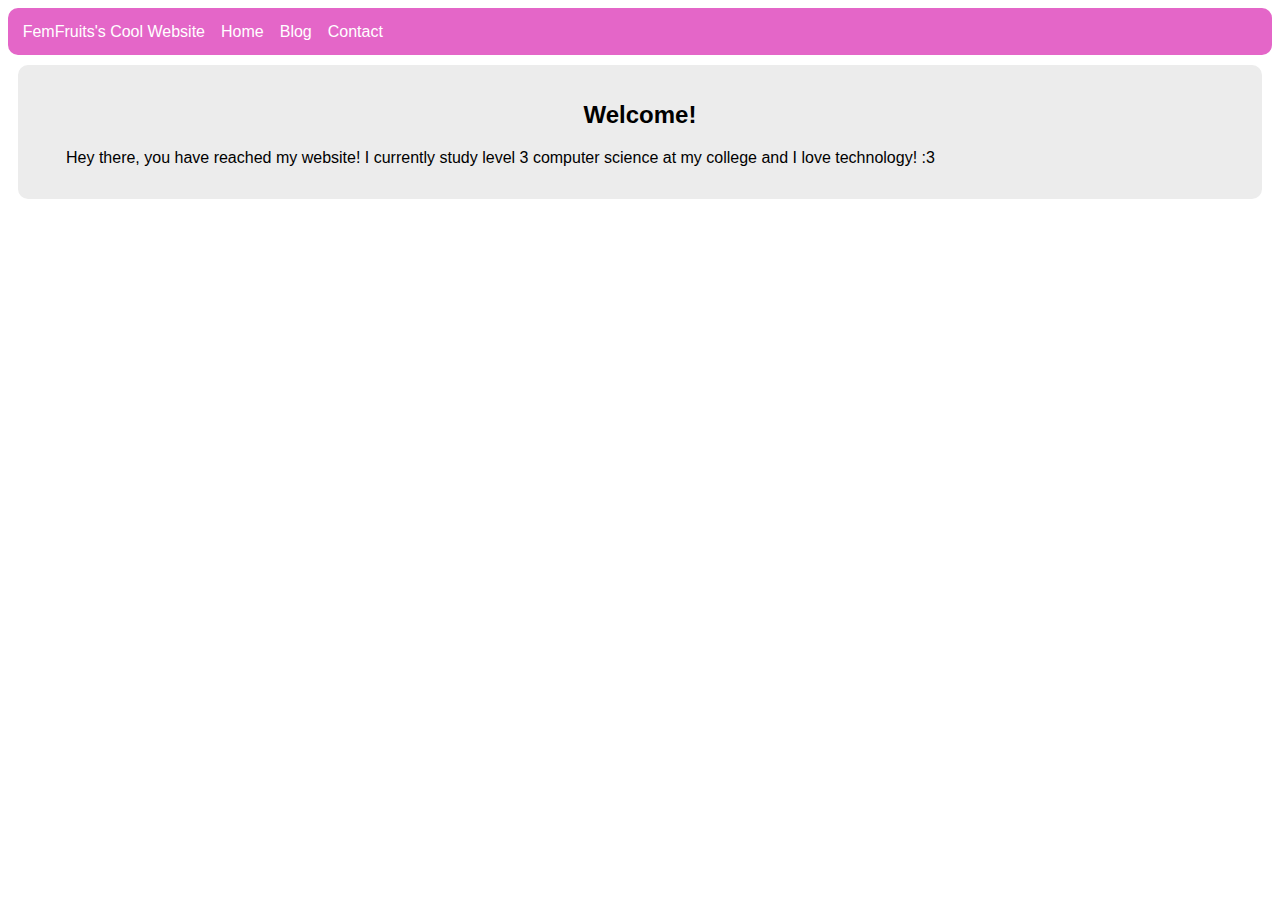
==== index.html @ 73462c3c "First Attempt" ====
<!DOCTYPE html>
<html>
    <head>
        <title>FemFruits</title>
        <link rel="stylesheet" href="styles/main.css">
    </head>
    <body>
        <ul class="navbarUl">
            <li class="navbarLi"><a class="navbarTitle">FemFruits's Cool Website</a></li>
            <li class="navbarLi"><a href="index.html", class="navbarA">Home</a></li>
            <li class="navbarLi"><a href="blog.html", class="navbarA">Blog</a></li>
            <li class="navbarLi"><a href="contact.html", class="navbarA">Contact</a></li>
        </ul>
        <div>
        <h2>Welcome!</h2>
        <p>Hey there, you have reached my website! I currently study level 3 computer science at my college and I love technology! :3</p>
    </div>
    </body>
</html>
---- styles/main.css ----
.navbarUl {
    list-style-type: none;
    margin: 0;
    padding: 5pt;
    background-color: #e466c8;
    overflow: hidden;
    border-radius: 10px;
}

.navbarLi {
   float: left;

}

.navbarLi .navbarA:hover {
    background-color: rgb(156, 47, 156);
    
}

.navbarA {
    display: block;
    padding: 8px;
    color: white;
    text-decoration: none;
}

.navbarTitle {
    display: block;
    padding: 8px;
    color: white;
    text-decoration: none;
}

.cNotice {
    text-align: right;
}

h2 {
    text-align: center;
}

h3 {
    text-align: center;
}

p {
    padding-left: 2rem;
    padding-right: 2rem;
}

body {
    font-family: Verdana, Geneva, Tahoma, sans-serif;
}

div {
    background-color: rgb(236, 236, 236);
    padding: 1rem;
    margin: 10px;
    border-radius: 10px;
}
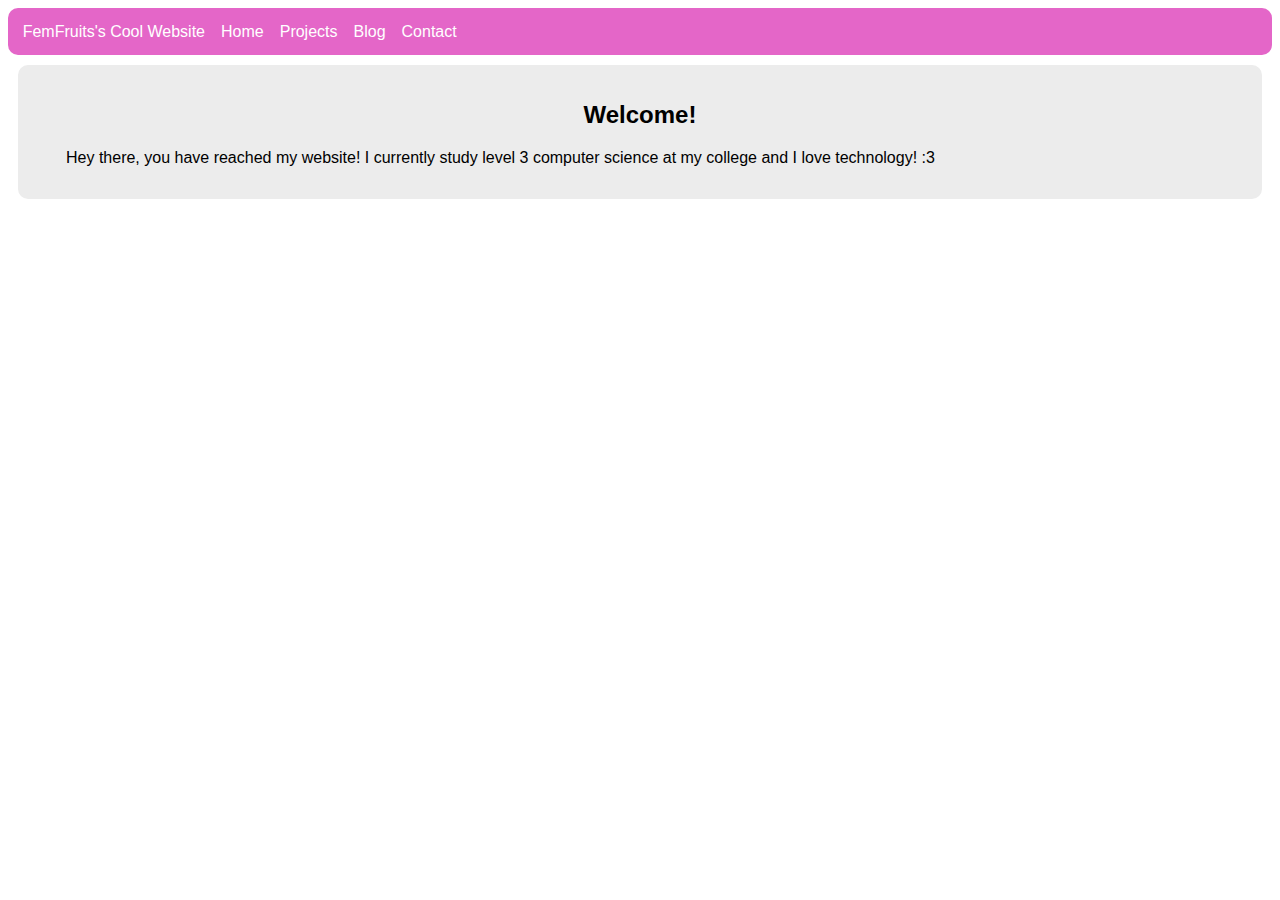
==== commit 2414901b: "New page added" ====
--- a/index.html
+++ b/index.html
@@ -8,6 +8,7 @@
         <ul class="navbarUl">
             <li class="navbarLi"><a class="navbarTitle">FemFruits's Cool Website</a></li>
             <li class="navbarLi"><a href="index.html", class="navbarA">Home</a></li>
+            <li class="navbarLi"><a href="projects.html", class="navbarA">Projects</a></li>
             <li class="navbarLi"><a href="blog.html", class="navbarA">Blog</a></li>
             <li class="navbarLi"><a href="contact.html", class="navbarA">Contact</a></li>
         </ul>
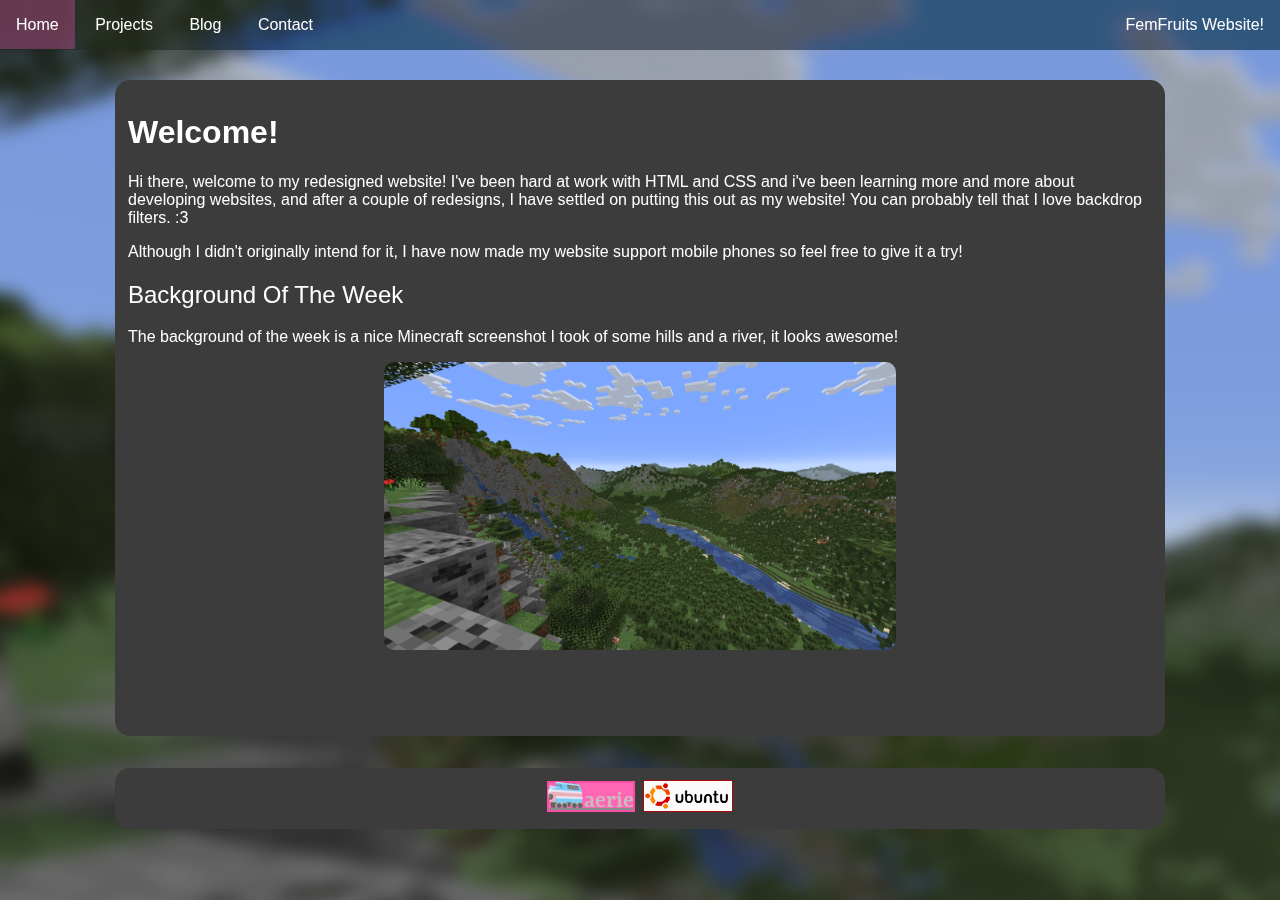
==== commit c703c88f: "Complete overhual of the website" ====
--- a/index.html
+++ b/index.html
@@ -1,20 +1,52 @@
 <!DOCTYPE html>
-<html>
-    <head>
-        <title>FemFruits</title>
-        <link rel="stylesheet" href="styles/main.css">
-    </head>
-    <body>
-        <ul class="navbarUl">
-            <li class="navbarLi"><a class="navbarTitle">FemFruits's Cool Website</a></li>
-            <li class="navbarLi"><a href="index.html", class="navbarA">Home</a></li>
-            <li class="navbarLi"><a href="projects.html", class="navbarA">Projects</a></li>
-            <li class="navbarLi"><a href="blog.html", class="navbarA">Blog</a></li>
-            <li class="navbarLi"><a href="contact.html", class="navbarA">Contact</a></li>
-        </ul>
+<html lang="en">
+<head>
+    <meta charset="UTF-8">
+    <meta name="viewport" content="width=device-width, initial-scale=1.0">
+    <link rel="stylesheet" href="styles/style.css"/>
+    <title>FemFruits Website</title>
+</head>
+
+<body>
+    <header>
         <div>
-        <h2>Welcome!</h2>
-        <p>Hey there, you have reached my website! I currently study level 3 computer science at my college and I love technology! :3</p>
+            <a class="mobileMenu" onclick="document.getElementById('mobileMenu').showModal();">Menu</a>
+            <a class="active" href="index.html">Home</a>
+            <a class="headerButton" href="projects.html">Projects</a>
+            <a class="headerButton" href="blog.html">Blog</a>
+            <a class="headerButton" href="contact.html">Contact</a>
+        </div>
+        <div>
+            <a class="headerText">FemFruits Website!</a>
+        </div>
+    </header>
+
+    <div class="mainContent">
+        <h1>Welcome!</h1>
+        <p>Hi there, welcome to my redesigned website! I've been hard at work with HTML and CSS and i've been learning more and more about developing websites, and after a couple of redesigns, I have settled on putting this out as my website! You can probably tell that I love backdrop filters. :3</p>
+        <p>Although I didn't originally intend for it, I have now made my website support mobile phones so feel free to give it a try!</p>
+
+        <h2>Background Of The Week</h2>
+        <p>The background of the week is a nice Minecraft screenshot I took of some hills and a river, it looks awesome!</p>
+        <div class="rowFlex" style="gap: 0.5rem;"><img src="images/unmodifiedBackground.png" style="width: 50%; border-radius: 10px;"/></div>
     </div>
-    </body>
+
+    <footer>
+        <div class="collection8831">
+            <a href="https://aeriecat.space/" title="Bestest Girl :3"><img src="images/aeriecat.space.png"/></a>
+            <a href="https://ubuntu.com/" title="The least broken OS"><img src="images/ubuntu-88x31.gif"/></a>
+        </div>
+    </footer>
+
+    <dialog id="mobileMenu">
+        <div class="columnFlex">
+            <h2>Choose A Page</h2>
+            <a class="mobileMenu" href="index.html">Home</a>
+            <a class="mobileMenu" href="projects.html">Projects</a>
+            <a class="mobileMenu" href="blog.html">Blog</a>
+            <a class="mobileMenu" href="contact.html">Contact</a>
+            <a class="mobileMenu" onclick="document.getElementById('mobileMenu').close();">Close</a>
+        </div>
+    </dialog>
+</body>
 </html>--- a/styles/style.css
+++ b/styles/style.css
@@ -0,0 +1,168 @@
+/* || Generic Elements */
+
+body {
+    background-color: rgb(30, 30, 30);
+    color: white;
+    margin: 0px;
+    font-family: Arial, sans-serif;
+
+    display: flex;
+    justify-content: center;
+    align-items: center;
+    flex-direction: column;
+
+    background-image: url("../images/featuredBackground.png");
+    background-attachment: fixed;
+}
+
+h2 {
+    font-weight: normal;
+}
+
+h3 {
+    font-weight: normal;
+}
+
+a {
+    text-decoration: none;
+    color: white;
+}
+
+dialog {
+    background-color: rgba(46, 46, 46, 0.8);
+    color: white;
+
+    border: 0px;
+    min-width: 50%;
+
+    backdrop-filter: blur(2px);
+    border-radius: 15px;
+}
+
+dialog .columnFlex {
+    gap: 0.2rem;
+}
+
+
+/* || Pages */
+.mainContent {
+    background-color: rgb(60, 60, 60);
+    border-radius: 15px;
+
+    margin-top: 5rem;
+    margin-bottom: 2rem;
+    padding: 0.8rem;
+    width: 80%;
+
+    min-height: 70vh;
+}
+
+.mainContent img {
+    width: 100%;
+}
+
+footer {
+    background-color: rgb(60, 60, 60);
+    border-radius: 15px;
+
+    margin-bottom: 2rem;
+    padding: 0.8rem;
+    width: 80%;
+}
+
+
+/* || Header */
+
+header {
+    width: 100vw;
+    background-color: rgba(40, 40, 40, 0.6);
+
+    display: flex;
+    justify-content: space-between;
+
+    padding-top: 1rem;
+    padding-bottom: 1rem;
+
+    position: fixed;
+    top: 0;
+
+    backdrop-filter: saturate(3) blur(5px);
+
+}
+
+.headerButton {
+    padding: 1rem;
+}
+
+.headerText {
+    padding: 1rem;
+}
+
+.active {
+    background-color: rgba(172, 74, 131, 0.5);
+    padding: 1rem;
+}
+
+.headerButton:hover {
+    background-color: rgba(50, 50, 50, 0.4);
+}
+
+.mobileMenu {
+    display: none;
+}
+
+/* || Misc */
+
+.collection8831 {
+    display: flex;
+    justify-content: center;
+    align-items: center;
+    gap: 0.5rem;
+}
+
+.collection8831 a {
+    opacity: 1;
+}
+
+.collection8831 a:hover {
+    opacity: 0.8;
+    transition: 0.5s;
+}
+
+.rowFlex {
+    display: flex;
+    justify-content: center;
+    align-items: center;
+    flex-direction: row;
+}
+
+.columnFlex {
+    display: flex;
+    justify-content: center;
+    align-items: center;
+    flex-direction: column;
+}
+
+
+/* || Mobile Support */
+
+@media (max-width: 499px) {
+    .active {
+        display: none;
+    }
+    .headerButton {
+        display: none;
+    }
+
+    .mobileMenu {
+        display: inline;
+        background-color: rgba(172, 74, 131, 0.5);
+        padding: 1rem;
+        user-select: none;
+    }
+    dialog .mobileMenu {
+        min-width: 50%;
+        border-radius: 15px;
+        text-align: center;
+    }
+  }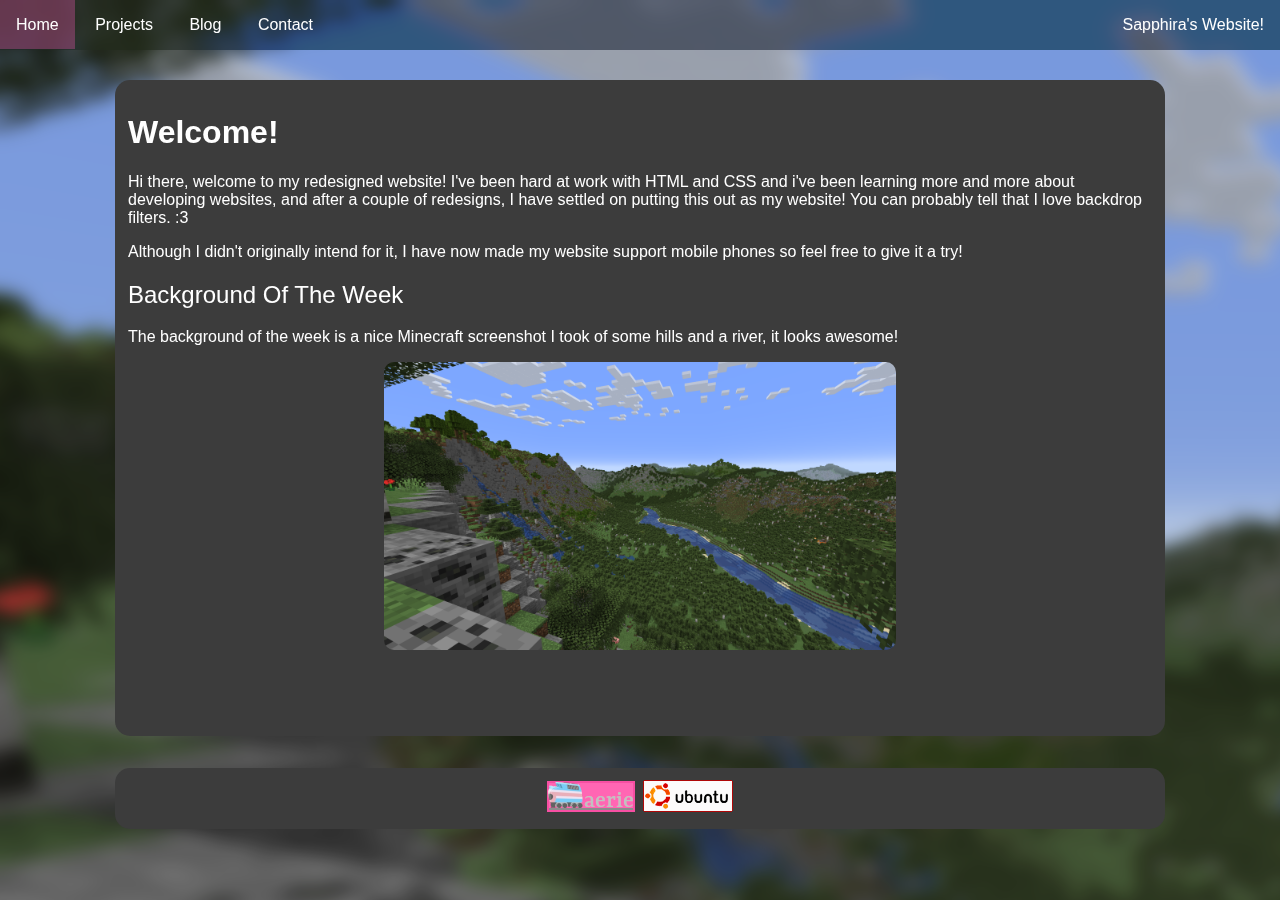
==== commit 65c8b2a4: "Update index.html" ====
--- a/index.html
+++ b/index.html
@@ -4,7 +4,7 @@
     <meta charset="UTF-8">
     <meta name="viewport" content="width=device-width, initial-scale=1.0">
     <link rel="stylesheet" href="styles/style.css"/>
-    <title>FemFruits Website</title>
+    <title>Sapphira's Website</title>
 </head>
 
 <body>
@@ -17,7 +17,7 @@
             <a class="headerButton" href="contact.html">Contact</a>
         </div>
         <div>
-            <a class="headerText">FemFruits Website!</a>
+            <a class="headerText">Sapphira's Website!</a>
         </div>
     </header>
 
@@ -49,4 +49,4 @@
         </div>
     </dialog>
 </body>
-</html>+</html>
--- a/styles/style.css
+++ b/styles/style.css
@@ -55,6 +55,8 @@
     width: 80%;
 
     min-height: 70vh;
+    
+    animation: 0.5s ease-out 0s 1 pageLoad;
 }
 
 .mainContent img {
@@ -68,6 +70,8 @@
     margin-bottom: 2rem;
     padding: 0.8rem;
     width: 80%;
+    
+    animation: 0.5s ease-out 0s 1 pageLoad;
 }
 
 
@@ -143,6 +147,15 @@
     flex-direction: column;
 }
 
+/* || Animations */
+@keyframes pageLoad {
+  0% {
+    transform: translateY(1rem);
+  }
+  100% {
+    transform: translateX(0);
+  }
+}
 
 /* || Mobile Support */
 
@@ -165,4 +178,4 @@
         border-radius: 15px;
         text-align: center;
     }
-  }+  }
